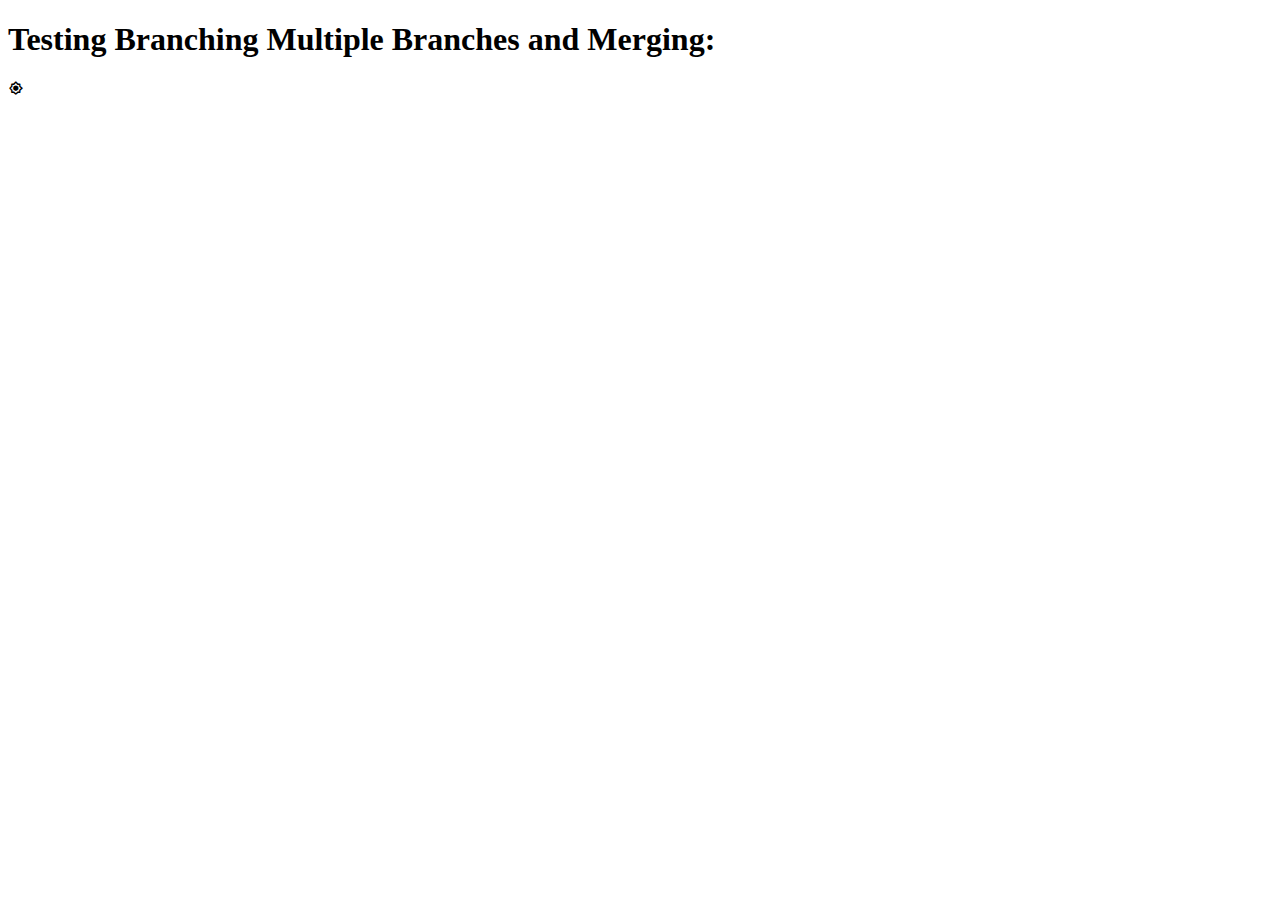
==== index.html @ 54f428fc "Commit to change the name of main html from home to index" ====
<!DOCTYPE html>
<html lang="en">
<head>
    <meta charset="UTF-8">
    <meta name="viewport" content="width=device-width, initial-scale=1.0">
    <title>Branching and Merging</title>
        <!-- Boxicons CSS -->
    <link href='https://unpkg.com/boxicons@2.1.4/css/boxicons.min.css' rel='stylesheet'>
</head>

<body>
    <h1>Testing Branching Multiple Branches and Merging:</h1>
    <i class='icon bx bx-brightness'></i>
    
</body>

</html>
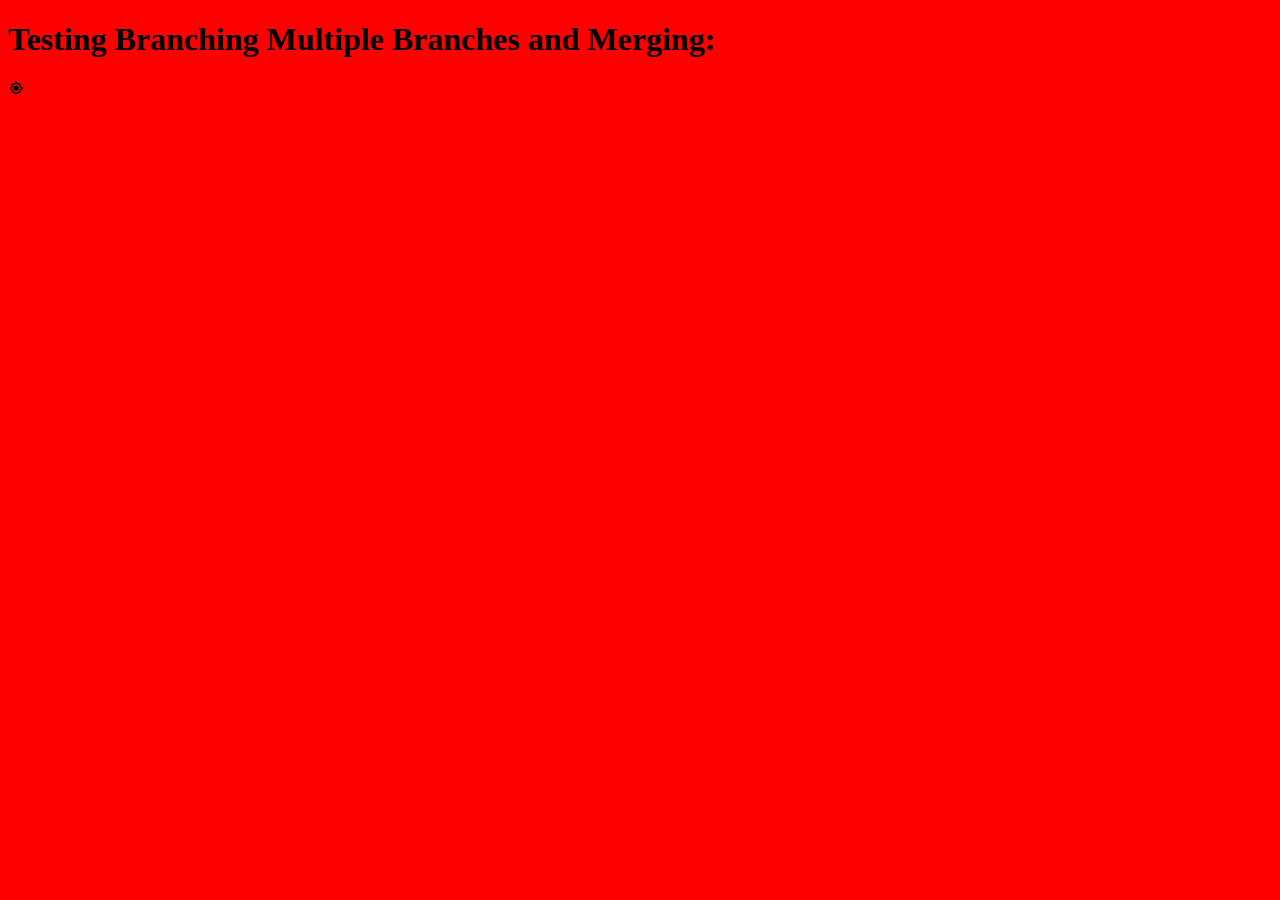
==== commit f14eefcf: "Testing a new brach - linking 2 CSS files to the index.html file using a new brach - linking-Multipl" ====
--- a/index.html
+++ b/index.html
@@ -4,8 +4,12 @@
     <meta charset="UTF-8">
     <meta name="viewport" content="width=device-width, initial-scale=1.0">
     <title>Branching and Merging</title>
+        <!--CSS Styling Sheets -->
+    <link rel="stylesheet" href="./style.css">
+    <link rel="stylesheet" href="./style1.css">
         <!-- Boxicons CSS -->
     <link href='https://unpkg.com/boxicons@2.1.4/css/boxicons.min.css' rel='stylesheet'>
+ 
 </head>
 
 <body>
@@ -13,5 +17,8 @@
     <i class='icon bx bx-brightness'></i>
     
 </body>
+<!-- jQuery CDN Link -->
+<script src="https://ajax.googleapis.com/ajax/libs/jquery/3.7.1/jquery.min.js"></script>
 
+<script src="script.js"></script>
 </html>--- a/style.css
+++ b/style.css
@@ -0,0 +1,14 @@
+ 
+.darkMode { 
+    background: black; 
+}
+
+:is(.darkMode){
+  h1{
+    color: white;
+  }
+
+  i{
+    color: white;
+  }
+}--- a/style1.css
+++ b/style1.css
@@ -0,0 +1,3 @@
+body{
+    background-color: red;
+}